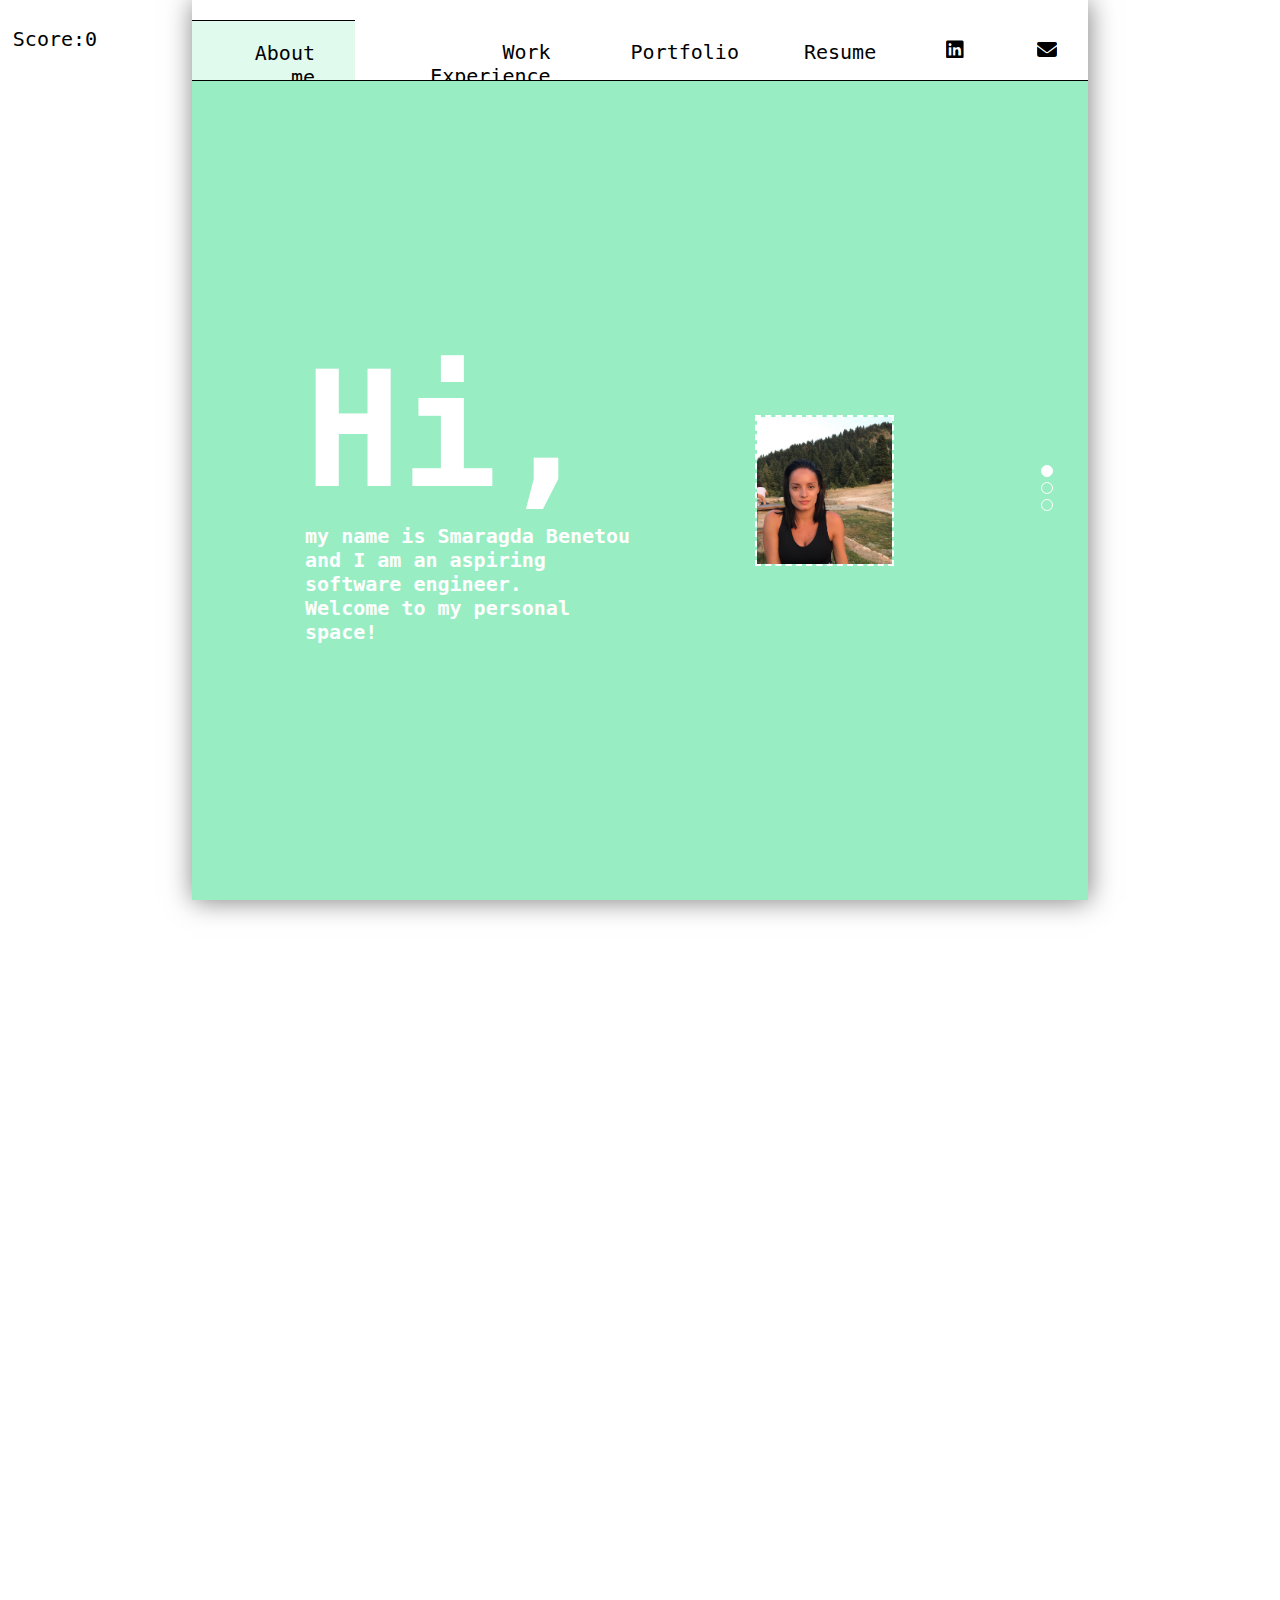
==== index.html @ 47243013 "project" ====
<html>
<head>
  <link rel="stylesheet" href="style.css">
  <link rel="stylesheet" href="./fontawesome/css/all.min.css">
</head>
<body>
  <div class="score">Score:<span id="val" >0</span></div>

  <div class="main_layout">
<div class="header">
  <nav class="option">
  <ul>
  <li class="option"><i class="fa-solid fa-bars"></i>  </li>
</ul>
</nav>
<nav id="list-1">
<ul>
<li class="current" id="aboutme" onclick="goto('./index.html')">
    About me
    </li>
  <li id="workexp" onclick="goto('./workexp.html')">
    Work Experience
</li>
    <li id="port" onclick="goto('./portfolio.html')">
        Portfolio    </li>
        <li id="res" onclick="window.open('./assets/BenetouSmaragdi_Resume.pdf')">
          Resume
        </li>



  </ul>

</nav>
<nav id="list-2">
<ul class="contact-list">

  <li onclick="window.open('https://www.linkedin.com/in/smaragdabenetou')">
<i class="fa-brands fa-linkedin"></i>    </li>

<li onclick="copyToClipboard('benetou.smaragda@gmail.com')" >
<i class="fa-solid fa-envelope"></i>  </li>

  </ul>

</nav>
</div>
<div class="content">
<div class="outer">

  <div class="main pg-1">
<div class="text ">
  <span class="large-txt">Hi,</span> </br>my name is
  Smaragda Benetou </br>  and I am an aspiring software engineer. </br></<br>
  Welcome to my personal space!</div>
<div class="image small-img">
  <img src="./img/me.png" />

</div>

  </div>
  <div class="main pg-2">
<div class="aboutme ">

  I am a student at the National and Technical University of Athens currently attending my 5th year in an Integrated Masters degree in Electrical and Computer Engineering. At this period, I am working on my diploma thesis in collaboration with ETH,Zurich on Semantic Image Segmentation.


  </div>

</div>
<div class="main pg-3">
<div class="aboutme ">

  My focus in the curriculum is on Software, Robotics and Signals with a GPA of 8.3/10. I have a strong foundation in programming with experience in C++, C#, C, python, javascript, SQL, dart, prolog, ml.
  Along with experience on frameworks such as ASP.NET MVC 5 and Flutter. I work on both Windows and Linux platforms. Experience with Database Management Systems such as Microsoft SQL Server, phpmyadmin, InfluxDb. Also familiar with tools used in robotics such as Ros and in Machine Learning such as python libraries tensorflow and torch.

</div>

</div>
</div>
<div class="indicators">
  <ul>
    <li class="ind chos" id="ind-1">

      </li>
    <li class="ind"  id="ind-2" >
  </li>
        <li class="ind" id="ind-3">
           </li>
    </ul>


</div>
</div>
</div>
    <div class="bubble">
<div class="item" id="first"></div>
<div class="item" id="second"></div>
<div class="item" id="third"></div>



  </div>
</body>
<script src="http://ajax.googleapis.com/ajax/libs/jquery/1.9.1/jquery.min.js"></script>
<script src="./bubbles.js"></script>
<script src="./main.js"></script>
<script type="text/javascript">
let scrolling = false;
var scrollup=false
setInterval(() => {
    if (scrolling) {
        scrolling = false;
        console.log("scroll")
        var to
        if(scrollup){
        to = page+1
      }
        else{
          to=page-1
        }
        if (to<4 && to>0 && $(window).width()>1000 &&  $(window).height()>950){
          $( "#ind-"+to.toString() ).click()
        }
    }
},1000);

$(window).on("wheel",function(e){
scrolling=true
if(e.originalEvent.wheelDelta<0)
scrollup =true
else{
  scrollup=false
}

});


  $( document ).ready(function() {
    if($(window).width()>1000){
    $(".pg-2").hide()
    $(".pg-3").hide()
}
  });
  $( window ).resize(function() {
  if($(window).width()>1000){
    $("#list-2").show()
    $("#list-1").show()
    $(".pg-2").hide()
    $(".pg-3").hide()
    show= false;
  }
  if($(window).width()<1000){
  $(".pg-1").show()
  $(".pg-2").show()
  $(".pg-3").show()

  }
  });


</script>


</html>
---- style.css ----
*{
  margin:0;
  padding:0;
  overflow: hidden;
  font-family: 'monospace';
  color: black;
font-size: 20px;
}
body{
  background-color: rgb(255, 255, 255);

}
ul{

  background-color: rgba(0,0,0,0);
}
li a { margin: 0px; display: block; width: 100%; height: 100%; }

.content{

  background-color: rgba(153, 237, 195,1);
  overflow-y: scroll;

}

nav ul{
  display: flex;
  text-align:end;
  list-style: none;
  padding-top : 1em 2em;
align-items: right;
}

nav li{
  padding: 1em 2em;
}
nav li:hover{
  border-top: solid 1px black;
  cursor: pointer;
  background-color: rgba(153, 237, 195,0.3)

}

nav li.current{
  border-top: solid 1px black;
  cursor: pointer;
  background-color: rgba(153, 237, 195,0.3)

}

.option{
 display:none;
}

.outer{
  overflow-y:scroll;
  width:100%;
background-color: rgba(0,0,0,0);
}
.score{
  position: absolute;
  top:3%;
  left:1%;
  color:black;

}
.main_layout{
  color: white;
position: relative;
z-index: 10;
  width:70%;
  height: 100vh;
box-shadow: 1px 1px 25px 0px  rgba(0,0,0,0.5);
  margin:0 auto;
  overflow-y:scroll;
  -ms-overflow-style: none;
  scrollbar-width:none;
}

.main_layout::-webkit-scrollbar{
  width:0 !important;
  display: none;
}
.header{
  width:100%;
  height:3em;
  border-bottom: solid 1px black;
  display: flex;
  padding-top: 1em;
  justify-content: space-between;
  box-shadow: 0px 4px 6px -2px  rgba(0,0,0,0.5);

}


.main{
  width:85%;
  height:auto;
  overflow-y:scroll;
  border-radius:10px;
  z-index: 10;
  display: flex;
  align-items: center;
  justify-content: space-between;
  background-color: rgba(0,0,0,0);
  font-weight: 700;
margin:5vh auto;
color: white;
}
.text{
  width: 50%;
  background-color: rgba(0,0,0,0);
  z-index: 10;
  color: white;
font-weight: 700;

}
img{
  width:100%;
border: dashed 2px  white;

}

a{
text-decoration: none;
background-color: rgba(0,0,0,0);
}

b{
  color: white;
}
 .large-txt{
  font-size: 8em;
  font-weight:700;
  background-color: rgba(0,0,0,0);
  color: white;


}
.aboutme{
  width:83.3333%;
  background-color: rgba(0,0,0,0);
  color: white;
height:100%;
}
.image{
  display:flex;
  align-items: center;
  z-index: 10;
  background-color: rgba(0,0,0,0);
}

 #first{
  position:absolute;
  right:30%;
  width:50px;
  height:50px;
}
#second{
  position:absolute;
  right:20%;
  width:20px;
  height:20px;
}
#third{
  position:absolute;
  right:70%;
  width:70px;
  height:70px;
}


.bubble{
  width: 100%;
  height:100vh;
  z-index: 0;

 }
.bubble .item{

  opacity:0;
  border:0.3px solid rgba(255,255,255,0.1);
animation:bubble 20s linear ;
z-index: 0;
border-radius: 50%;

}

@keyframes main-img{
0%{
  opacity:0;
}
50%{
  opacity:0;
}

100%{
  opacity:1;

}
}

.noborder{
  border:2px solid rgba(0,0,0,0) !important;
}

@keyframes main-txt{
0%{
  opacity:0;
  transform: translateX(50%);
}
50%{
  opacity:1;
  transform: translateX(50%);

}
100%{
  opacity:1;


}
}
@keyframes bubble{
0%{
  transform: translateY(0);
  opacity:0;
}
50%{
  opacity:1;
}
70%{
  opacity:1;
}
100%{
  transform:translateY(-100vh);
  opacity:0;

}

}
@keyframes slideup{
  0%{
    visibility: visible;

  }
  100%{
    visibility:hidden;

  }
}

@media (min-width:1000px){

  .small-img{
    width:20%;

  }
  .lg-img{
    width:35%;

  }
.content{
  display:flex;
  flex: 1 1 auto;
}
  .text{
    animation: main-txt 3s linear;

  }
.aboutme{
  animation: main-img 1s linear;

}
  .ind {
    width:10px;
    height: 10px;
    border: 1px solid white;
    border-radius: 50%;
    background-color: rgba(0,0,0,0);
    margin-bottom:5px;

  }
  .ind:hover{
    background-color: white !important;
  cursor: pointer;
  }
  .chos{
    background-color: white !important;

  }
  .indicators{
    display: flex;
    flex-direction: column;
    align-items: center;
    justify-content: space-around;
    width:10%;
    right:0;
    background-color: rgba(0,0,0,0);
  }
.hide{
  animation: slideup 0.1s linear;
}
  .main_layout{
    display:flex;
    flex-direction: column;
  }
  .main{
    position: relative;
    height:inherit;
    border-radius:10px;
    z-index: 10;
    display: flex;
    align-items: center;
    justify-content: space-around;
    color: white;
  }
  .small-main{
    width:80%;

  }
  .lg-main{
    width:90%;
  }
  .outer{
    overflow-y:scroll;
    width:100%;
  flex: 1 1 auto;
    background-color: rgba(0,0,0,0);
    align-items: center;
    display: flex;
    justify-content: center;
  }
.image{
  animation: main-img 4s linear;

}
}
@media (max-width:1000px){
  .score{
    display: none;
  }
.main{
  height: auto !important;
  margin-top: 2em;

}
  .content{
    flex-direction:column;
    height:auto;
  }
  .outer{
    height:auto;
    flex-direction: column;
  }
  .indicators{
    display: none !important;
  }
  .header{
    display: flex;
    width:100%;
    border-bottom: solid 1px black;
    flex-direction: column;
    justify-content: space-around;
    height:auto;
    padding : 1em 0;
    padding-top: 0;

  }
  .header .small{
    display: flex;
    width:100%;
    border-bottom: solid 1px black;
    flex-direction: column;
    justify-content: space-around;
    height:3em;
    padding : 1em 0;
    padding-top: 0;

  }
  nav ul{
    display: flex;
    flex-direction: column;
    list-style: none;
    padding : 1em 0;
    align-items: end;
    min-height: min-content;
    background-color: rgba(0,0,0,0);


  }
  nav li {
    width:30%;
    background-color: rgba(0,0,0,0);

  }
   .option{
    display:block;
    z-index: 5;
    background-color: rgba(0,0,0,0);
  }

  .main{
    width: 95%;
    height:50rem;
    border-radius:10px;
    background-color: rgba(255,255,255,1);
    z-index: 5;
    flex-direction: column;
    display: flex;
    align-items: center;
    justify-content: space-around;
    background-color: rgba(153, 237, 195,0.8);
color: white;
  }
  .image{
    z-index: 5;
    background-color: rgba(0,0,0,0);
    width:70%;
    display:flex;
    align-items: center;

  }
  .text{
    padding-bottom: 2em;
  }
  .main_layout{
    width:100%;
height:100vh;
    margin:0 auto;
    overflow-y:scroll;
    -ms-overflow-style: none;
    scrollbar-width:none;
  }

}
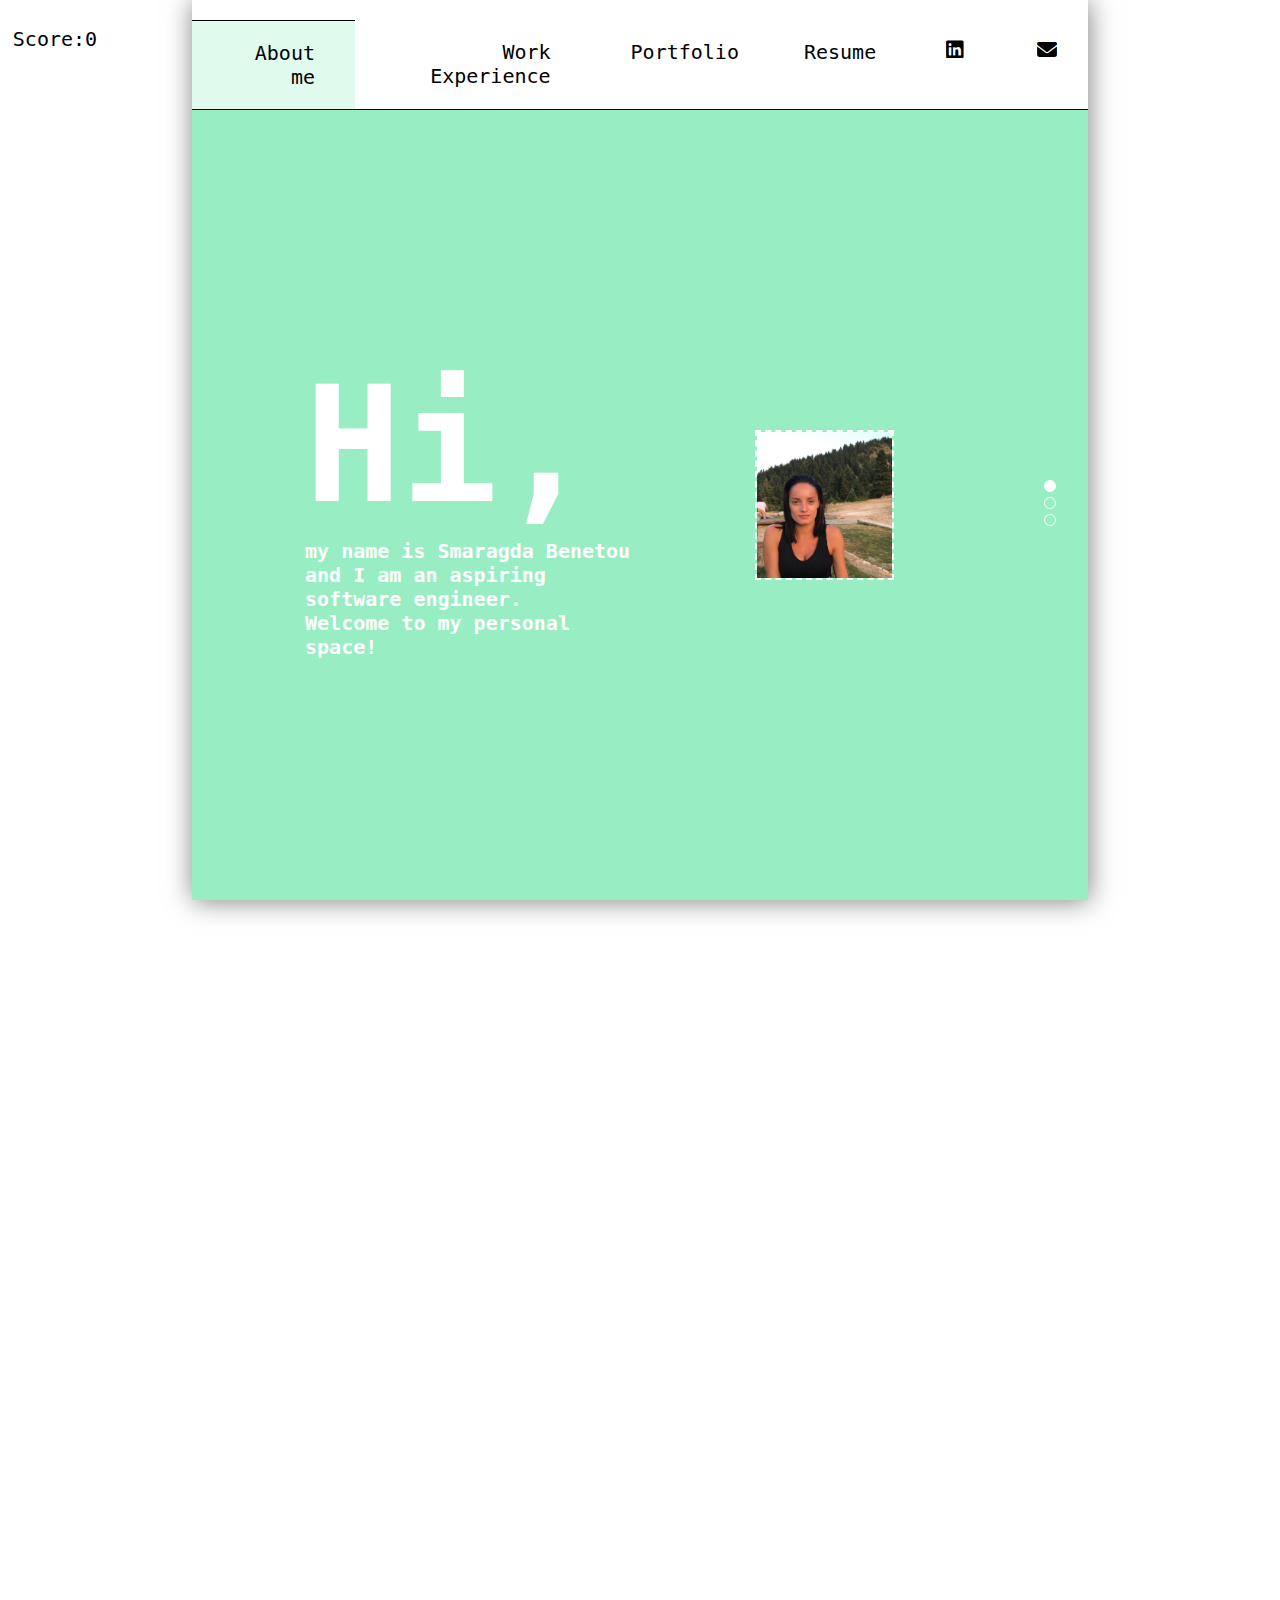
==== commit 1c3f9dfe: "mobile" ====
--- a/index.html
+++ b/index.html
@@ -46,6 +46,8 @@
 </nav>
 </div>
 <div class="content">
+  <div class="downarrow"><i class=" fa-solid fa-chevron-up fa-4x" id="goup" style="color:white;"></i></div>
+
 <div class="outer">
 
   <div class="main pg-1">
@@ -62,7 +64,7 @@
   <div class="main pg-2">
 <div class="aboutme ">
 
-  I am a student at the National and Technical University of Athens currently attending my 5th year in an Integrated Masters degree in Electrical and Computer Engineering. At this period, I am working on my diploma thesis in collaboration with ETH,Zurich on Semantic Image Segmentation.
+  I am a student at the National and Technical University of Athens currently attending my 5th year in an Integrated Masters degree in Electrical and Computer Engineering. My area of focus is Software, Machine Learning, Robotics and Signal Processing with a GPA of 8.42/10. At this period, I am working on my diploma thesis in collaboration with ETH,Zurich on Semantic Image Segmentation.
 
 
   </div>
@@ -71,7 +73,7 @@
 <div class="main pg-3">
 <div class="aboutme ">
 
-  My focus in the curriculum is on Software, Robotics and Signals with a GPA of 8.3/10. I have a strong foundation in programming with experience in C++, C#, C, python, javascript, SQL, dart, prolog, ml.
+  I have a strong foundation in programming with experience in C++, C#, C, python, javascript, SQL, dart, prolog, ml.
   Along with experience on frameworks such as ASP.NET MVC 5 and Flutter. I work on both Windows and Linux platforms. Experience with Database Management Systems such as Microsoft SQL Server, phpmyadmin, InfluxDb. Also familiar with tools used in robotics such as Ros and in Machine Learning such as python libraries tensorflow and torch.
 
 </div>
@@ -91,6 +93,7 @@
 
 
 </div>
+<div class="downarrow"><i class=" fa-solid fa-chevron-down fa-4x" id="godown" style="color:white;"></i></div>
 </div>
 </div>
     <div class="bubble">
@@ -102,7 +105,7 @@
 
   </div>
 </body>
-<script src="http://ajax.googleapis.com/ajax/libs/jquery/1.9.1/jquery.min.js"></script>
+<script src="//ajax.googleapis.com/ajax/libs/jquery/1.9.1/jquery.min.js"></script>
 <script src="./bubbles.js"></script>
 <script src="./main.js"></script>
 <script type="text/javascript">
@@ -137,10 +140,12 @@
 
 
   $( document ).ready(function() {
-    if($(window).width()>1000){
     $(".pg-2").hide()
     $(".pg-3").hide()
-}
+    $("#godown").show()
+    $("#goup").hide()
+
+
   });
   $( window ).resize(function() {
   if($(window).width()>1000){
@@ -152,13 +157,35 @@
   }
   if($(window).width()<1000){
   $(".pg-1").show()
-  $(".pg-2").show()
-  $(".pg-3").show()
+  $(".pg-2").hide()
+  $(".pg-3").hide()
 
   }
   });
-
-
+$("#godown").on('click', function(){
+  var to = page+1
+  if(to< 4){
+    $( "#ind-"+to.toString() ).click()
+  }
+  if(to == 3){
+    $("#godown").hide()
+  }
+  if(to == 2){
+    $("#goup").show()
+  }
+})
+$("#goup").on('click', function(){
+  var to = page-1
+  if(to>0){
+    $( "#ind-"+to.toString() ).click()
+  }
+  if(to == 1){
+    $("#goup").hide()
+  }
+  if(to == 2){
+    $("#godown").show()
+  }
+})
 </script>
 
 
--- a/style.css
+++ b/style.css
@@ -23,16 +23,17 @@
 
 }
 
+
+
 nav ul{
   display: flex;
   text-align:end;
   list-style: none;
-  padding-top : 1em 2em;
-align-items: right;
 }
 
 nav li{
   padding: 1em 2em;
+
 }
 nav li:hover{
   border-top: solid 1px black;
@@ -81,9 +82,18 @@
   width:0 !important;
   display: none;
 }
+
+::-webkit-scrollbar {
+    width: 0;
+    background: transparent;
+}
+::-webkit-scrollbar-thumb {
+    background: #FF0000;
+}
+
 .header{
   width:100%;
-  height:3em;
+  height:auto;
   border-bottom: solid 1px black;
   display: flex;
   padding-top: 1em;
@@ -186,6 +196,25 @@
 
 }
 
+.ind {
+  width:10px;
+  height: 10px;
+  border: 1px solid white;
+  border-radius: 50%;
+  background-color: rgba(0,0,0,0);
+  margin-bottom:5px;
+  margin-left: 5px;
+
+}
+.ind:hover{
+  background-color: white !important;
+cursor: pointer;
+}
+.chos{
+  background-color: white !important;
+
+}
+
 @keyframes main-img{
 0%{
   opacity:0;
@@ -215,6 +244,66 @@
 
 }
 100%{
+  opacity:1;
+
+
+}
+}
+
+@keyframes sm-main-txt{
+0%{
+  opacity:0;
+  transform: translateY(50%);
+}
+100%{
+  opacity:1;
+
+
+}
+}
+
+@keyframes main-txt-down{
+0%{
+  opacity:0;
+  transform: translateY(-50%);
+}
+100%{
+  opacity:1;
+
+
+}
+}
+
+@keyframes main-txt-up{
+0%{
+  opacity:0;
+  transform: translateY(50%);
+}
+100%{
+  opacity:1;
+
+
+}
+}
+
+@keyframes main-txt-down-dis{
+0%{
+  opacity:1;
+}
+100%{
+  opacity:0;
+  transform: translateY(-50%);
+
+
+}
+}
+
+@keyframes main-txt-up-dis{
+100%{
+  opacity:0;
+  transform: translateY(50%);
+}
+0%{
   opacity:1;
 
 
@@ -250,7 +339,9 @@
 }
 
 @media (min-width:1000px){
-
+.downarrow{
+  display:none;
+}
   .small-img{
     width:20%;
 
@@ -271,23 +362,7 @@
   animation: main-img 1s linear;
 
 }
-  .ind {
-    width:10px;
-    height: 10px;
-    border: 1px solid white;
-    border-radius: 50%;
-    background-color: rgba(0,0,0,0);
-    margin-bottom:5px;
-
-  }
-  .ind:hover{
-    background-color: white !important;
-  cursor: pointer;
-  }
-  .chos{
-    background-color: white !important;
-
-  }
+
   .indicators{
     display: flex;
     flex-direction: column;
@@ -352,8 +427,24 @@
     height:auto;
     flex-direction: column;
   }
+
   .indicators{
-    display: none !important;
+    display: flex;
+    flex-direction: row;
+    align-items: center;
+    justify-content: space-around;
+    width:100%;
+    right:0;
+    background-color: rgba(0,0,0,0);
+  }
+
+  .downarrow{
+    display:block !important;
+    text-align: center;
+    margin-bottom: 2em;
+    margin-top: 2em;
+    height: auto;
+
   }
   .header{
     display: flex;
@@ -411,11 +502,33 @@
     justify-content: space-around;
     background-color: rgba(153, 237, 195,0.8);
 color: white;
-  }
+
+  }
+
+  .up{
+    animation: main-txt-down 0.7s linear;
+
+  }
+  .down{
+
+    animation: main-txt-up 0.7s linear;
+
+  }
+
+  .up-dis{
+    animation: main-txt-down-dis 0.7s linear;
+
+  }
+  .down-dis{
+
+    animation: main-txt-up-dis 0.7s linear;
+
+  }
+
   .image{
     z-index: 5;
     background-color: rgba(0,0,0,0);
-    width:70%;
+    width:50%;
     display:flex;
     align-items: center;
 
@@ -431,5 +544,14 @@
     -ms-overflow-style: none;
     scrollbar-width:none;
   }
-
-}
+  ul{
+    display:flex;
+  }
+
+  #goup:hover{
+filter:drop-shadow(0 0 0.2rem black);  }
+  #godown:hover{
+filter:drop-shadow(0 0 0.2rem black);
+  }
+
+}
